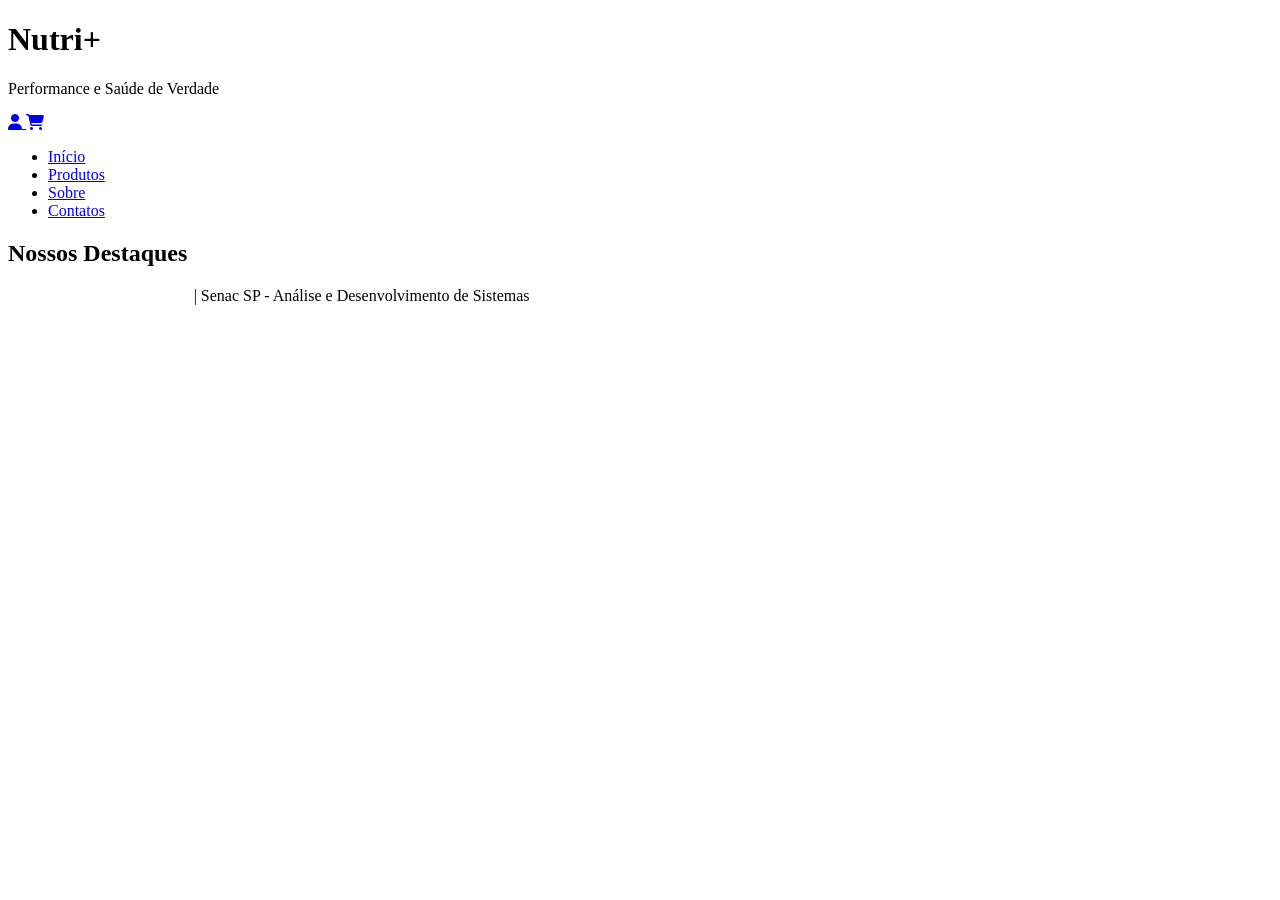
==== index.html @ 08814cad "Create index.html" ====
<!DOCTYPE html>
<html lang="pt-BR">
<head>
    <meta charset="UTF-8">
    <meta name="viewport" content="width=device-width, initial-scale=1.0">
    <link rel="stylesheet" href="https://cdnjs.cloudflare.com/ajax/libs/font-awesome/6.5.1/css/all.min.css">
    <title>Nutri+ Suplementos</title>
    <link rel="stylesheet" href="css/style.css">
</head>
<body>

    <header class="header">
        <div class="logo">
            <h1>Nutri<span>+</span></h1>
            <p>Performance e Saúde de Verdade</p>
        </div>
        <div class="divIcones-header">
            <a href="paginas/login.html" class="icone-header">
                <i class="fa-solid fa-user"></i>
            </a>

            <a href="paginas/carrinho.html" class="icone-header">
                <i class="fa-solid fa-cart-shopping"></i>
            </a>
        </div>
    </header>

    <nav>
        <ul>
            <li><a href="index.html">Início</a></li>
            <li><a href="paginas/produtos.html">Produtos</a></li>
            <li><a href="paginas/sobre.html">Sobre</a></li>
            <li><a href="paginas/contatos.html">Contatos</a></li>
        </ul>
    </nav>

    <main class="container">
        <h2>Nossos Destaques</h2>
        <div class="lista-produtos" id="lista-produtos"></div>
    </main>

    <footer>
        <p><a href="paginas/admin.html" style="text-decoration: none; color: #fff;">&copy; 2026 Nutri+ Suplementos </a>| Senac SP - Análise e Desenvolvimento de Sistemas</p>
    </footer>

    <script src="js/script.js"></script>
</body>
</html>
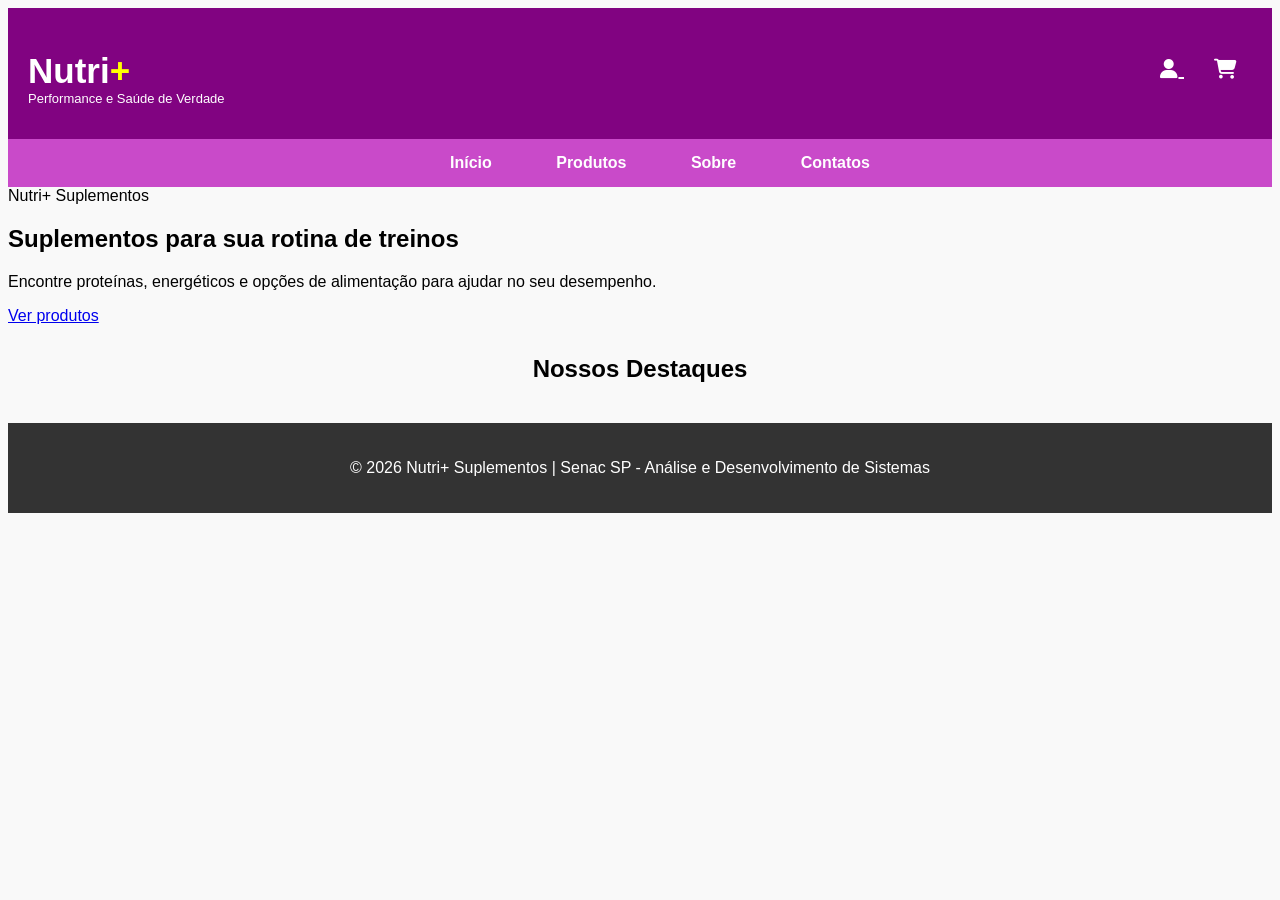
==== commit 483f670a: "Update index.html" ====
--- a/index.html
+++ b/index.html
@@ -34,13 +34,24 @@
         </ul>
     </nav>
 
+    
+    <section class="banner-index">
+    <div class="texto-banner">
+        <span>Nutri+ Suplementos</span>
+        <h2>Suplementos para sua rotina de treinos</h2>
+        <p>Encontre proteínas, energéticos e opções de alimentação para ajudar no seu desempenho.</p>
+
+        <a href="paginas/produtos.html">Ver produtos</a>
+    </div>
+</section>
+
     <main class="container">
         <h2>Nossos Destaques</h2>
-        <div class="lista-produtos" id="lista-produtos"></div>
+        <div class="lista-produtos" id="lista-produtosDestaque"></div>
     </main>
 
     <footer>
-        <p><a href="paginas/admin.html" style="text-decoration: none; color: #fff;">&copy; 2026 Nutri+ Suplementos </a>| Senac SP - Análise e Desenvolvimento de Sistemas</p>
+        <p><a href="paginas/login-admin.html" style="text-decoration: none; color: #fff;">&copy; 2026 Nutri+ Suplementos </a>| Senac SP - Análise e Desenvolvimento de Sistemas</p>
     </footer>
 
     <script src="js/script.js"></script>
--- a/css/style.css
+++ b/css/style.css
@@ -0,0 +1,192 @@
+body{
+    background-color: #f9f9f9;
+    font-family: Arial, Helvetica, sans-serif;
+}
+
+/* Padrão */
+.header{
+    background-color: rgb(129, 3, 129);
+    color: white;
+    padding: 20px;
+    height: auto;
+}
+
+.logo{
+    display: inline-block;
+}
+
+.logo h1{
+    font-size: 35px;
+    margin-bottom: 0;
+}
+
+.logo span{
+    color: yellow;
+}
+
+.logo p{
+    margin-top: 0;
+    font-size: 13px;
+}
+
+.divIcones-header{
+    float: right;
+    margin-top: 30px;
+}
+
+.icone-header{
+    color: white;
+    padding: 15px;
+    font-size: 20px;
+}
+
+.icone-header:hover{
+    color: rgb(169, 102, 169);
+}
+
+nav{
+    background-color: rgb(201, 74, 201);
+}
+
+nav ul{
+    margin: 0;
+    list-style: none;
+    text-align: center;
+}
+
+nav ul li{
+    display: inline-block;
+    padding: 15px 30px;
+}
+
+nav ul li a{
+    color: white;
+    text-decoration: none;
+    font-weight: bold;
+}
+
+nav ul li:hover{
+    background-color: rgb(205, 85, 205);
+}
+
+footer{
+    background-color: #333;
+    color: white;
+    text-align: center;
+    padding: 20px;
+    margin-top: 40px;
+}
+
+footer a{
+    color: white;
+    text-decoration: none;
+}
+
+
+.container{
+    margin-top: 30px;
+}
+
+.container h2{
+    text-align: center;
+}
+
+.container-produtos{
+    background-color: white;
+    width: 90%;
+    text-align: center;
+    margin-top: 40px;
+    padding: 20px;
+    margin: auto;
+}
+
+.container-forms{
+    background-color: white;
+    width: 50%;
+    margin: auto;
+}
+
+.div-form{
+    margin-bottom: 15px;
+    width: 100%;
+}
+
+.div-form label{
+    display: block;
+    margin-bottom: 5px;
+    font-weight: bold;
+}
+
+.div-form input{
+    display: block;
+    width: 100%;
+    padding: 10px;
+    border: 1px solid gray;
+} 
+
+.button-acesso{
+    background-color: rgb(94, 0, 94);
+    color: white;
+    border: none;
+    width: 100%;
+    padding: 12px;
+    cursor: pointer;
+}
+
+.button-acesso:hover{
+    background-color: rgb(126, 3, 126);
+}
+
+
+@media(max-width:600px){
+
+    .header{
+        text-align: center;
+    }
+
+    .divIcones-header{
+        float: none;
+        margin-top: 15px;
+    }
+
+    nav ul{
+        margin: 0;
+        padding: 0;
+    }
+
+    nav ul li{
+        width: 10%;
+        text-align: center;
+    }
+
+    .container-produtos{
+        width: 90%;
+    }
+
+
+}
+
+
+.produto-card{
+    background-color: white;
+    width: 250px;
+    display: inline-block;
+    margin: 10px;
+    padding: 20px;
+    text-align: center;
+    vertical-align: top;
+    border: 1px solid #ccc;
+}
+
+.produto-card h3{
+    margin-top: 10px;
+    margin-bottom: 10px;
+}
+
+.preco{
+    color: purple;
+    font-size: 25px;
+    font-weight: bold;
+    margin-bottom: 15px;
+}
+
